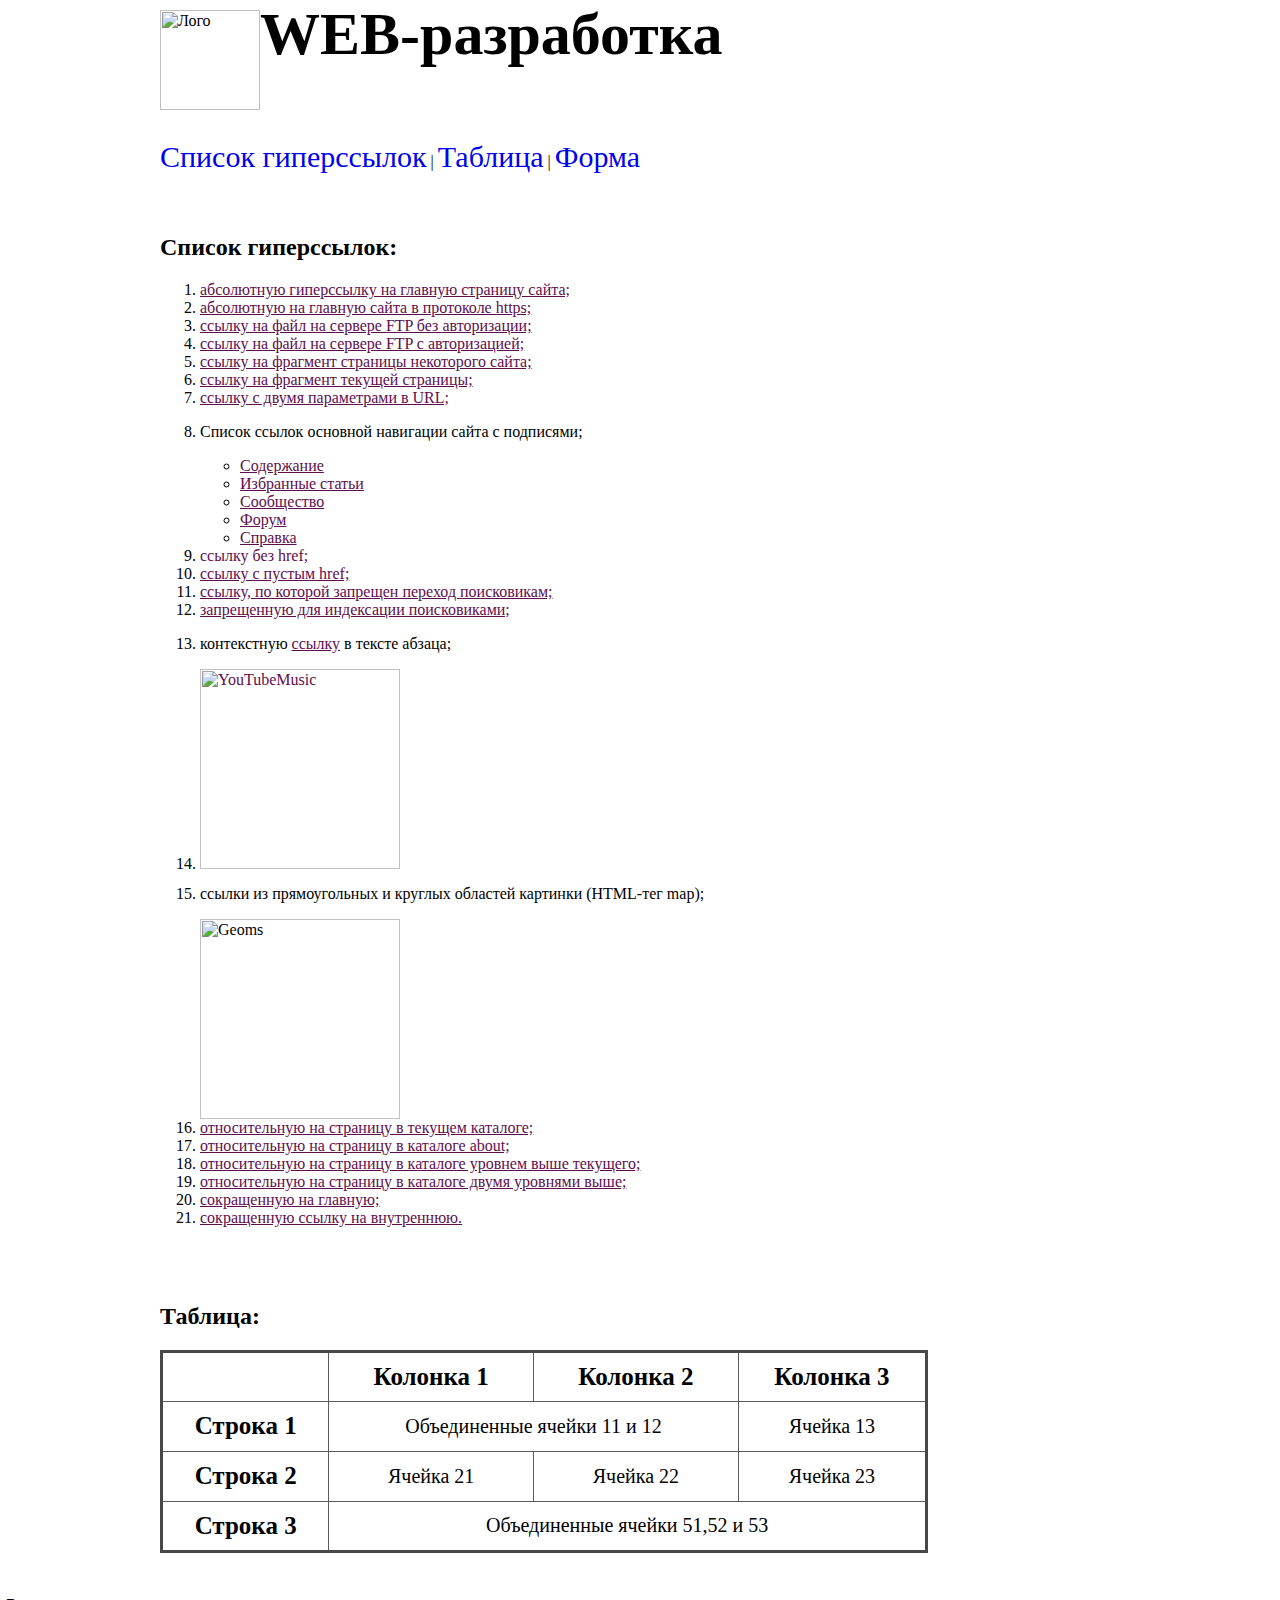
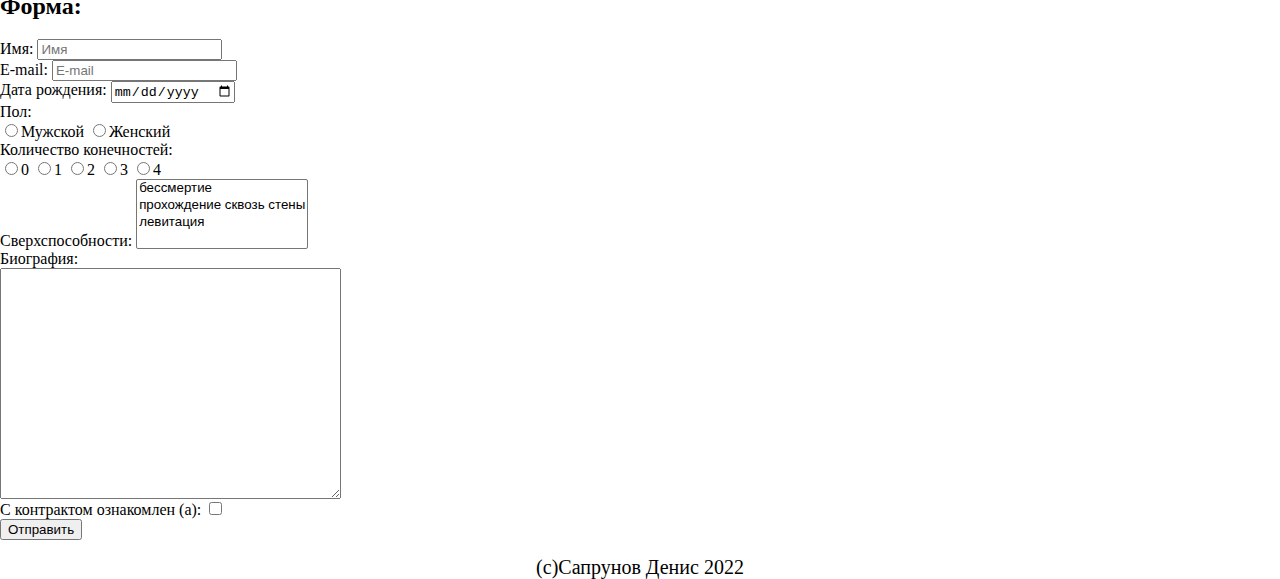
==== index1.html @ e2d49c0e "Update index1.html" ====
<html lang="ru">
    <head>
        <title>Задание 2</title>
        <link rel="stylesheet" href="style.css">
    </head>
<body>
  <div class="header1">
      <div class="content">
          <img id="logo" src="https://cdn-icons-png.flaticon.com/512/919/919827.png" alt="Лого">
              <header>WEB-разработка</header>
      </div>
  </div>
  <div id="navigation">
  <nav>
      <a href="#link1">Список гиперссылок</a> | <a href="#link2">Таблица</a> | <a href="#link3">Форма</a>
  </nav>
  </div>
  <div class="listOfLinks">
  <h2 id="link1">Список гиперссылок:</h2>
<ol>
			<li><a href="www.kubsu.ru">абсолютную гиперссылку на главную страницу сайта;</a></li>
			<li><a href="https://www.kubsu.ru/">абсолютную на главную сайта в протоколе https;</a></li>	
			<li><a href="ftp://www.kubsu.ru/icon.png">ссылку на файл на сервере FTP без авторизации;</a></li>
			<li><a href="ftp:/Denis1212:lflfl@www.kubsu.ru/icon.png">ссылку на файл на сервере FTP с авторизацией;</a></li>
			<li><a href="https://www.kubsu.ru/ru/university#block-block-7">ссылку на фрагмент страницы некоторого сайта;</a></li>
			<li><a href="#form">ссылку на фрагмент текущей страницы;</a></li>
			<li><a href="https://primer.com/list?page=3&reg=123">ссылку с двумя параметрами в URL;</a></li>
			<li>
				<p>Список ссылок основной навигации сайта с подписями;</p>
				<ul>
					<li><a href="https://ru.wikipedia.org/wiki/Википедия:Содержание">Содержание</a></li>
					<li><a href="https://ru.wikipedia.org/wiki/Википедия:Избранные_статьи">Избранные статьи</a></li>
					<li><a href="https://ru.wikipedia.org/wiki/Википедия:Сообществоt">Сообщество</a></li>
					<li><a href="https://ru.wikipedia.org/wiki/Википедия:Форум">Форум</a></li>
					<li><a href="https://ru.wikipedia.org/wiki/Википедия:Справка">Справка</a></li>
				</ul>
			</li>
			<li><a>ссылку без href;</a></li>
			<li><a href="">ссылку с пустым href;</a></li>
			<li><a href="https://www.youtube.com/watch?v=djV11Xbc914" rel="nofollow">ссылку, по которой запрещен переход поисковикам;</a></li>
			<li><a href="https://www.youtube.com/watch?v=djV11Xbc914"><!--noindex-->запрещенную для индексации поисковиками;<!--/noindex--></a></li>
			<li><p>контекстную <a href="https://dzen.ru/news?issue_tld=ru">ссылку</a> в тексте абзаца;</p></li>
			<li>
				<p></p>
				<a href="https://www.youtube.com/watch?v=djV11Xbc914"><img src="https://droidbug.com/wp-content/uploads/youtube_music_service_concept_logojpg.jpg" alt="YouTubeMusic" width="200"></a>
			</li>
			<li>
				<p>ссылки из прямоугольных и круглых областей картинки (HTML-тег map);</p>
				<img src="https://megabook.ru/stream/mediapreview?Key=Фигура%20(геометрические%20фигуры)&Width=654&Height=654" width="200" alt="Geoms" usemap="#urls">
				<map name="urls">
					<area shape="rect" coords="30,30,90,90" href="https://dzen.ru/news/region/krasnodar?issue_tld=ru">
					<area shape="circle" coords="152,94,48" href="https://donate.wikimedia.org/w/index.php?title=Special:LandingPage&country=RU&uselang=ru&utm_medium=sidebar&utm_source=donate&utm_campaign=C13_ru.wikipedia.org&retried=1">
					<area shape="poly" coords="48,170,88,108,130,170" href="https://ru.wikipedia.org/wiki/Заглавная_страница">
				</map>
			</li>
			<li><a href="page">относительную на страницу в текущем каталоге;</a></li>
			<li><a href="about/page">относительную на страницу в каталоге about;</a></li>
			<li><a href="../page">относительную на страницу в каталоге уровнем выше текущего;</a></li>
			<li><a href="../../page">относительную на страницу в каталоге двумя уровнями выше;</a></li>
			<li><a href="/">сокращенную на главную;</a></li>
			<li><a href="/page">сокращенную ссылку на внутреннюю.</a></li>
		</ol>
    </div>
<div id="table1">
  <h2 id="link2">Таблица:</h2>
  <table>
  <tr>
    <td></td>
    <th>Колонка 1</th>
    <th>Колонка 2</th>
    <th>Колонка 3</th>
  </tr>
  <tr>
    <th>Строка 1</th>
    <td colspan="2">Объединенные ячейки 11 и 12</td>
    <td>Ячейка 13</td>
  </tr>
  <tr>
    <th>Строка 2</th>
    <td>Ячейка 21</td>
    <td>Ячейка 22</td>
    <td>Ячейка 23</td>
  </tr>
  <tr>
    <th>Строка 3</th>
  <td colspan="3">Объединенные ячейки 51,52 и 53</td>
  </tr>
</table>
</div>
 <h2 id="link3">Форма:</h2>
	<div id="form">
		<div style="width: 350px;">
			<form>
				<div class="field name">
					<label for="name">Имя:</label>
					<input type="text" name="name" id="name" placeholder="Имя">
				</div>
				<div class="field email">
					<label for="email">E-mail:</label>
					<input type="email" name="email" id="email" placeholder="E-mail">
				</div>
				<div class="field bday">
					<label for="bday">Дата рождения:</label>
					<input type="date" name="bday" id="bday">
				</div>
				
				<div class="field gender">
					<label for="gender">Пол:</label>
					<div id="gender">
						<label><input type="radio" value="male" name="gender">Мужской</label>
						<label><input type="radio" value="female" name="gender">Женский</label>
					</div>
				</div>
				<div class="field count">
					<label for="count">Количество конечностей:</label>
					<div id="count">
						<label><input type="radio" value="0" name="count">0</label>
						<label><input type="radio" value="1" name="count">1</label>
						<label><input type="radio" value="2" name="count">2</label>
						<label><input type="radio" value="3" name="count">3</label>
						<label><input type="radio" value="4" name="count">4</label>
					</div>
				</div>
				<div class="field superpower">
					<label for="superpower">Сверхспособности:</label>
					<select name="superpower" id="superpower" multiple="multiple">
						<option value="бессмертие">бессмертие</option>
						<option value="прохождение сквозь стены">прохождение сквозь стены</option>
						<option value="левитация">левитация</option>
					</select>
				</div>
				<div class="field biography">
					<label for="">Биография:</label>
					<textarea name="biography" id="biography" cols="40" rows="15"></textarea>
				</div>
				<div class="field agreement">
					<label for="">С контрактом ознакомлен (а):</label>
					<input type="checkbox" name="agreement">
				</div>
				<input id="submit" type="submit" value="Отправить">
			</form>
		</div>
	</div>
   <div class="footer1">
    <footer>(с)Сапрунов Денис 2022</footer>
  </div>
</body>
</html>
---- style.css ----
body {
    margin:0;
}
div.header1 {
    color: none;
    border: 3px 
    width: 100%;
    height: 120px;
}
div.content { 
     color: none;
    width: 960px;
    margin: auto;
}
#logo {
    margin-top: 10px;
    margin-bottom: 10px;
    width: 100px;
    height: 100px;
    float: left;
}
header {
    color: none;
    color: black;
    font-weight: bold;
    font-style: normal;
    font-size: 60px;
}
#navigation a {
    text-decoration: none;
    font-size: 30px;
}
#navigation {
    max-width: 960px;
    margin: 0 auto;
    padding: 20px;
}
div.listOfLinks {
    max-width: 960px;
    margin: 0 auto;
    padding: 20px;
}
div.listOfLinks a {
    color: rgb(95, 14, 77);
}
div.forma {
    max-width: 960px;
    margin: auto;
    padding: 20px;
    margin-bottom: 20px;
    margin-top: 20px;
}
#table1 {
    max-width: 960px;
    margin: 0 auto;
    padding: 20px;
}
table {
    border: 3px solid rgb(72,72,72);
    border-collapse: collapse;
    font-size: 20px;
    width: 80%;
}
th {
    font-size: 25px;
    color: black;
}
tr {
    height: 50px;
    text-align: center;
}
td,tr,th {
    border: 1px solid rgb(91, 91, 91);
}
div.footer1 {
    margin: 0 auto;
}

footer {
    color:black;
    text-align: center;
    font-weight: lighter;
    font-style: normal;
    font-size: 20px;
}
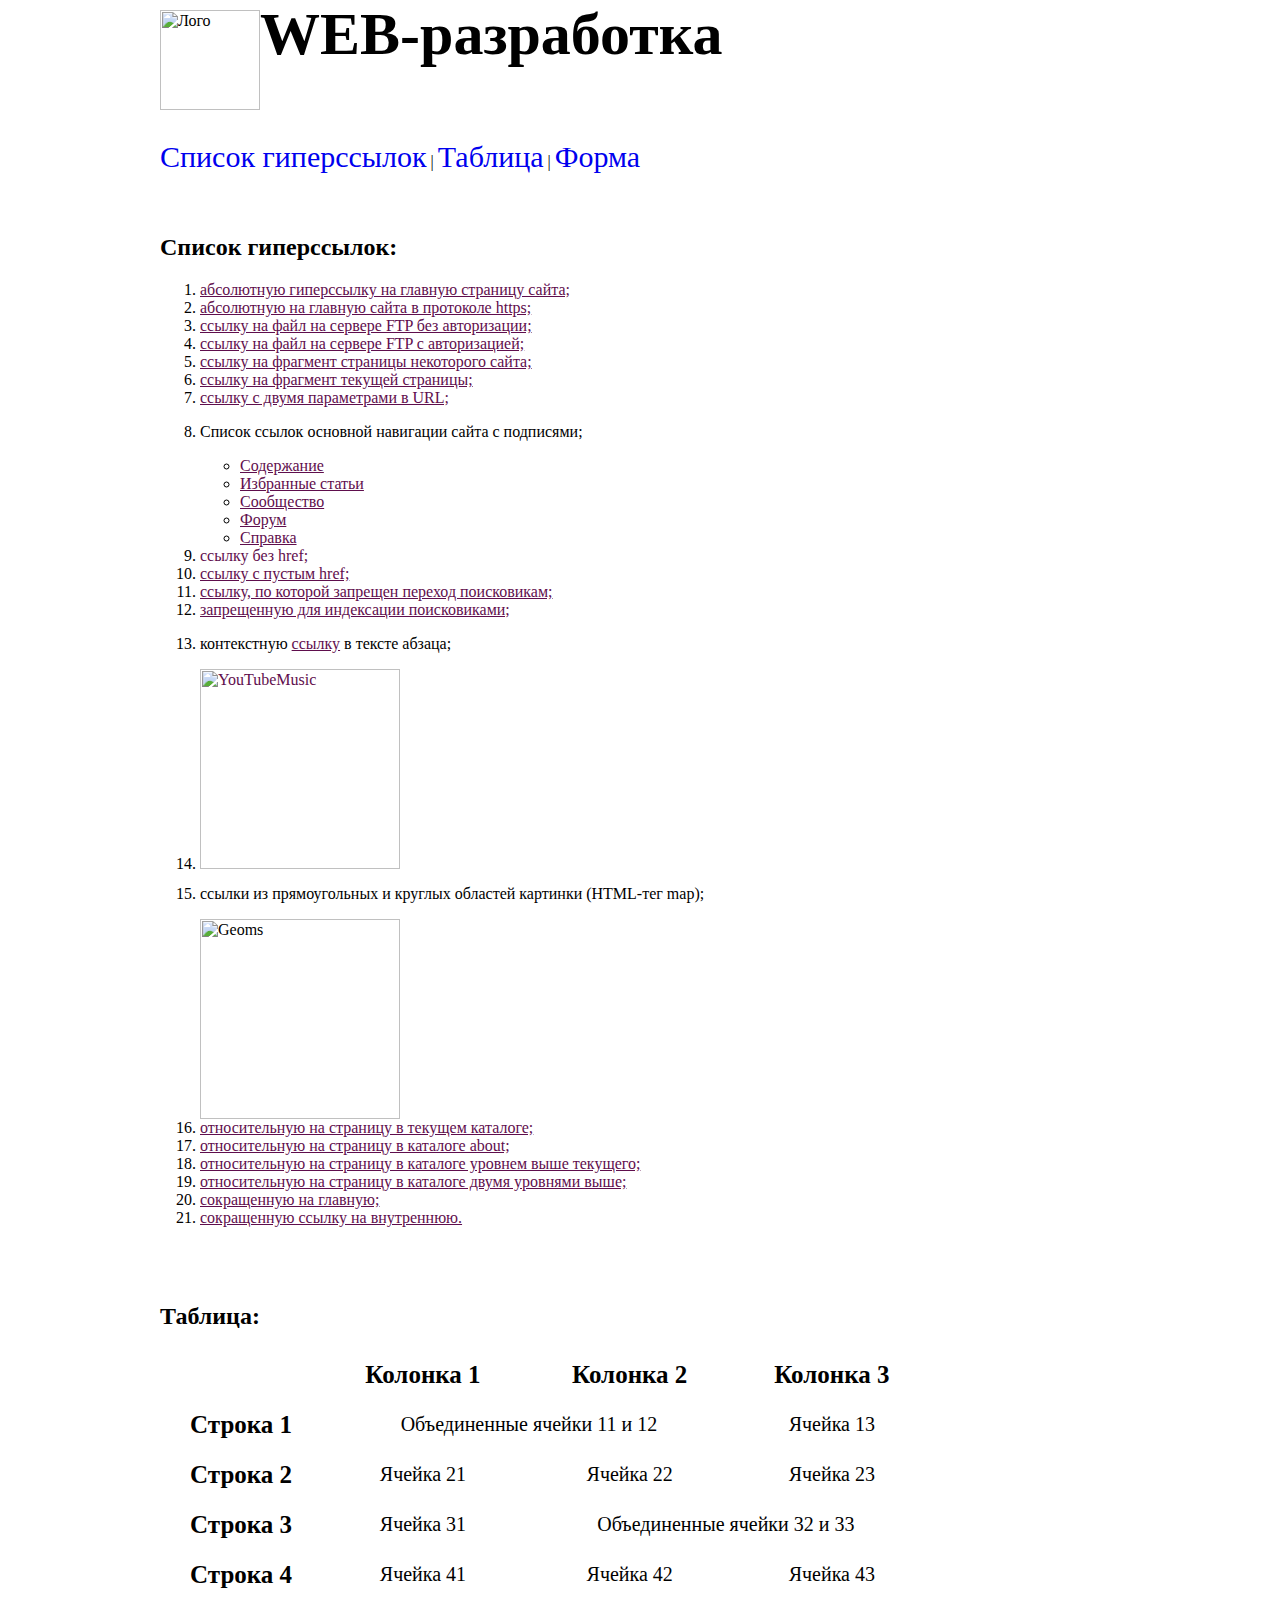
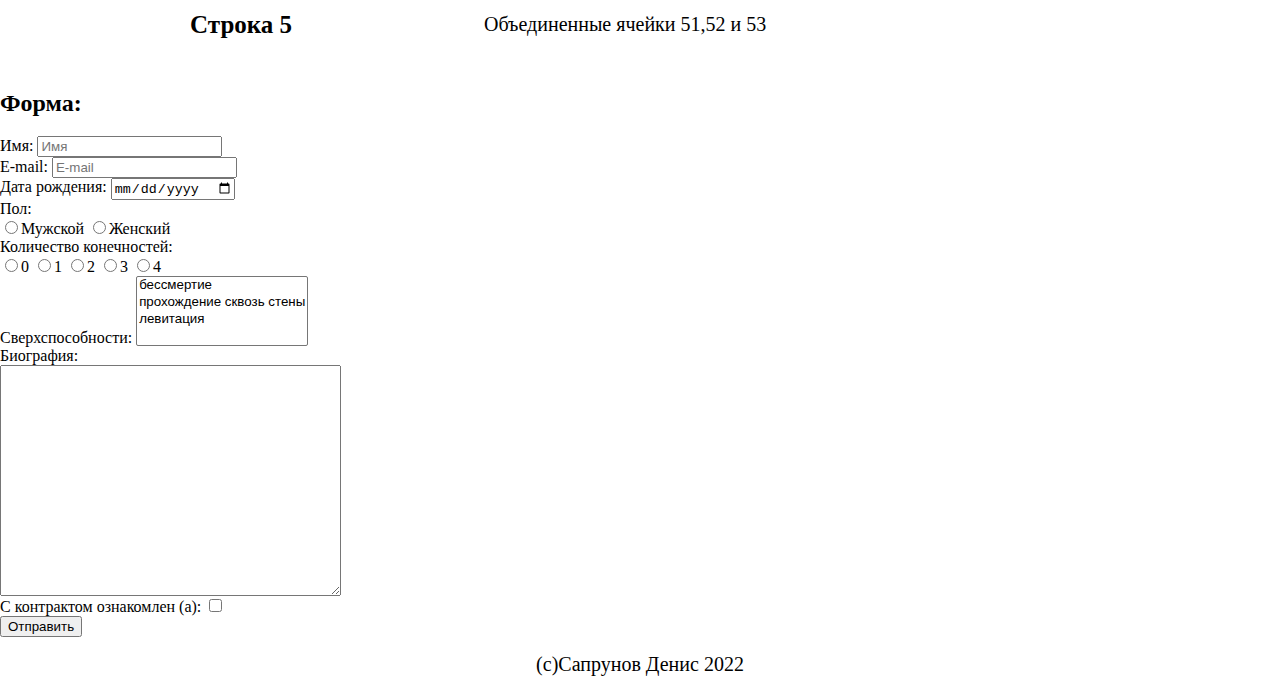
==== commit 27a7be1b: "Update index1.html" ====
--- a/index1.html
+++ b/index1.html
@@ -83,7 +83,18 @@
   </tr>
   <tr>
     <th>Строка 3</th>
-  <td colspan="3">Объединенные ячейки 51,52 и 53</td>
+    <td>Ячейка 31</td>
+    <td colspan="2">Объединенные ячейки 32 и 33</td>
+  </tr>
+  <tr>
+    <th>Строка 4</th>
+    <td>Ячейка 41</td>
+    <td>Ячейка 42</td>
+    <td>Ячейка 43</td>
+  </tr>
+  <tr>
+    <th>Строка 5</th>
+    <td colspan="3">Объединенные ячейки 51,52 и 53</td>
   </tr>
 </table>
 </div>
--- a/style.css
+++ b/style.css
@@ -8,7 +8,7 @@
     height: 120px;
 }
 div.content { 
-     color: none;
+    color: none;
     width: 960px;
     margin: auto;
 }
@@ -20,11 +20,13 @@
     float: left;
 }
 header {
-    color: none;
     color: black;
     font-weight: bold;
     font-style: normal;
     font-size: 60px;
+}
+h2 {
+    color: black;
 }
 #navigation a {
     text-decoration: none;
@@ -56,7 +58,6 @@
     padding: 20px;
 }
 table {
-    border: 3px solid rgb(72,72,72);
     border-collapse: collapse;
     font-size: 20px;
     width: 80%;
@@ -69,9 +70,6 @@
     height: 50px;
     text-align: center;
 }
-td,tr,th {
-    border: 1px solid rgb(91, 91, 91);
-}
 div.footer1 {
     margin: 0 auto;
 }
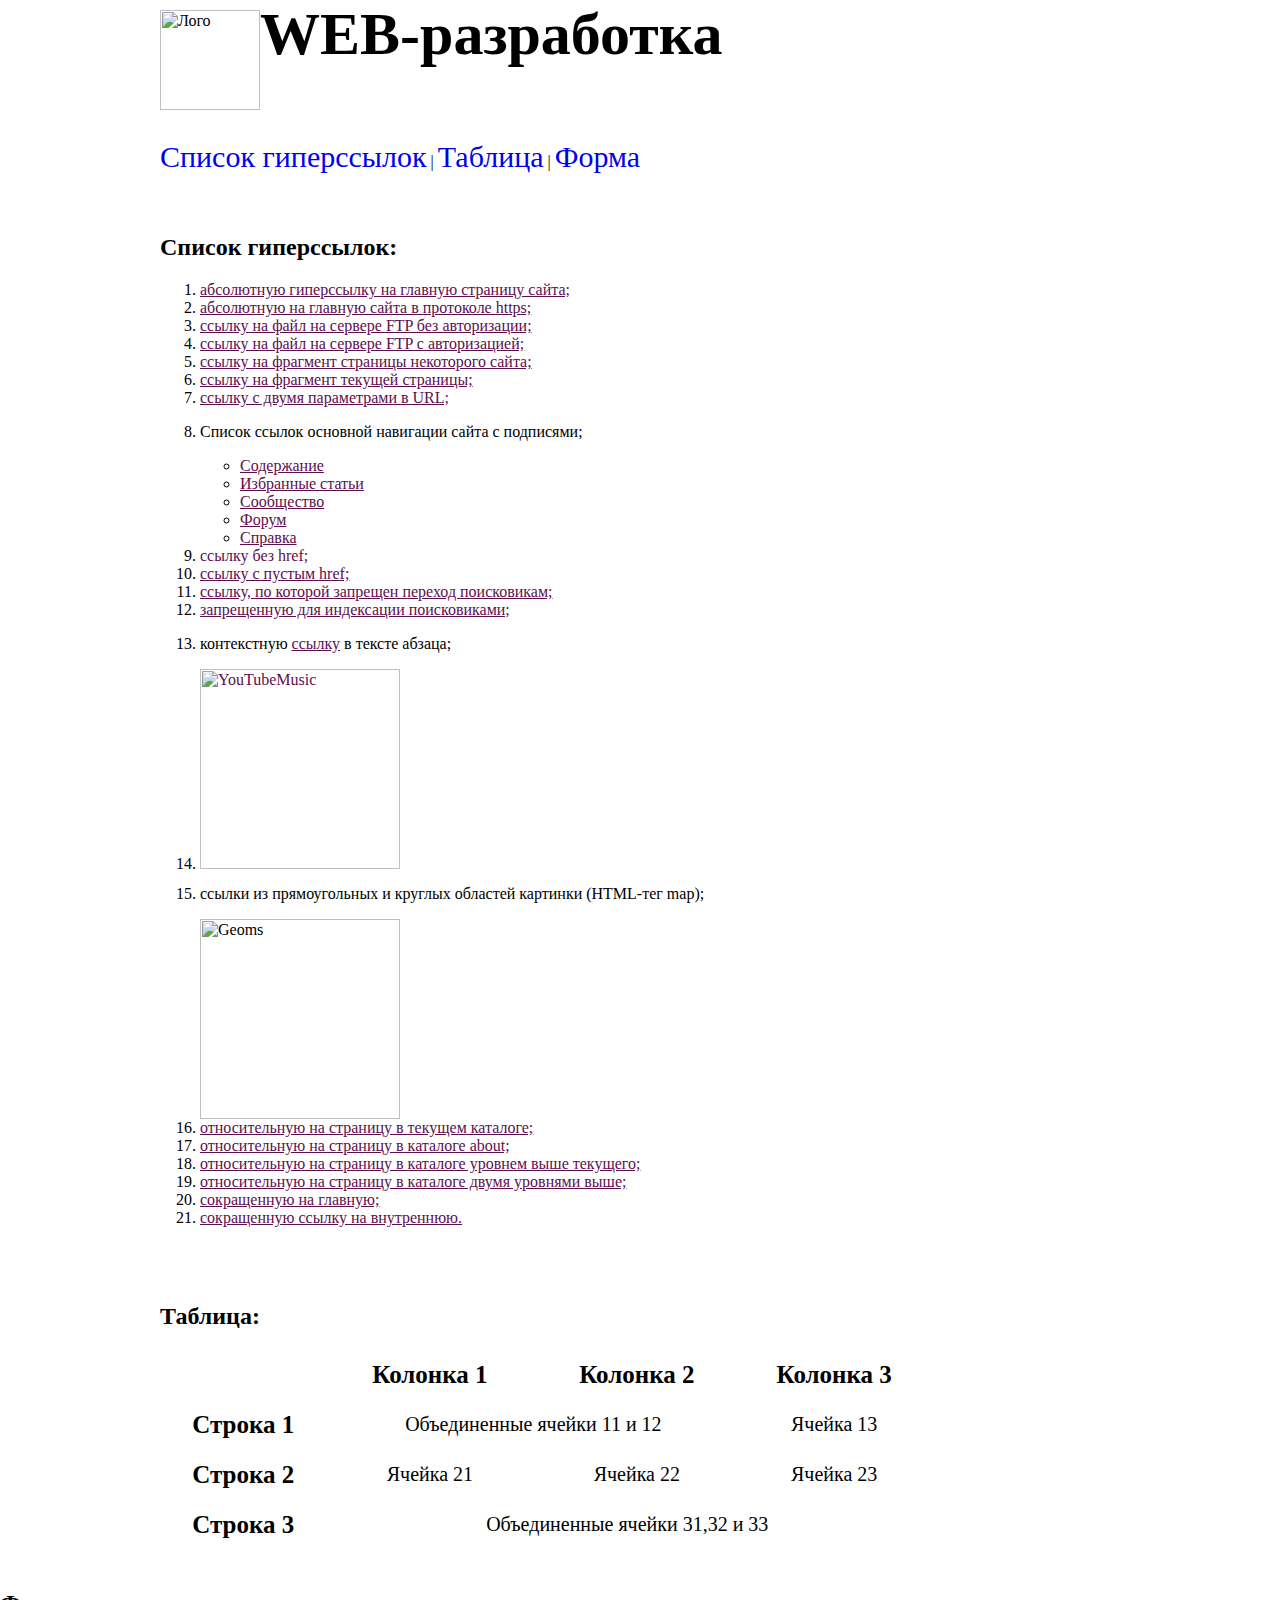
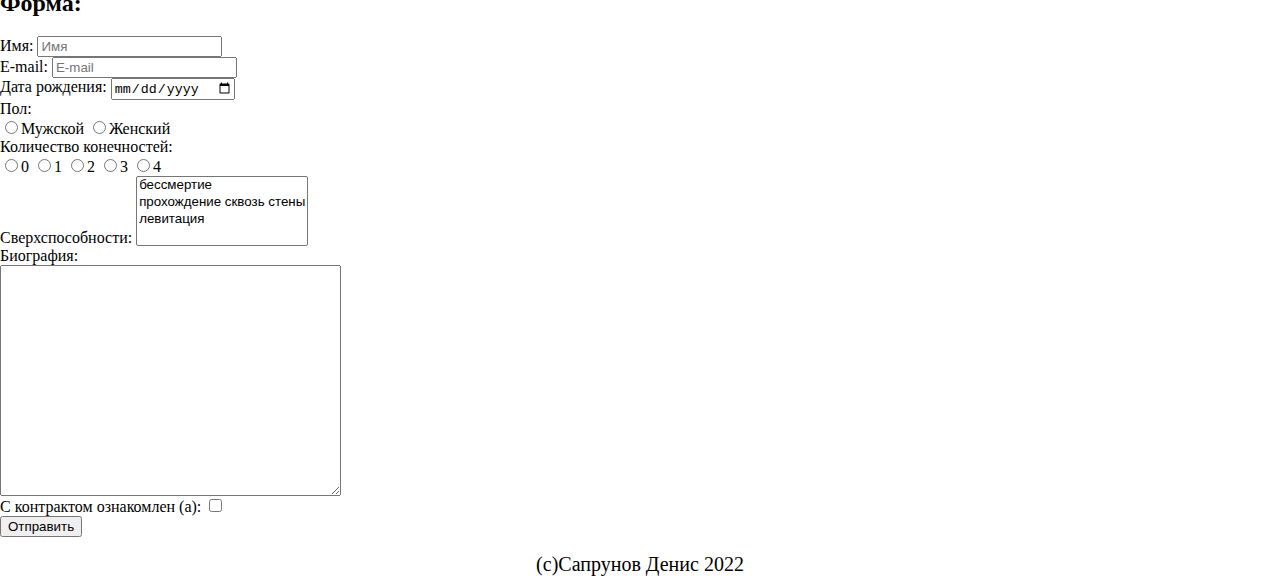
==== commit 64715767: "Update index1.html" ====
--- a/index1.html
+++ b/index1.html
@@ -83,18 +83,7 @@
   </tr>
   <tr>
     <th>Строка 3</th>
-    <td>Ячейка 31</td>
-    <td colspan="2">Объединенные ячейки 32 и 33</td>
-  </tr>
-  <tr>
-    <th>Строка 4</th>
-    <td>Ячейка 41</td>
-    <td>Ячейка 42</td>
-    <td>Ячейка 43</td>
-  </tr>
-  <tr>
-    <th>Строка 5</th>
-    <td colspan="3">Объединенные ячейки 51,52 и 53</td>
+    <td colspan="3">Объединенные ячейки 31,32 и 33</td>
   </tr>
 </table>
 </div>
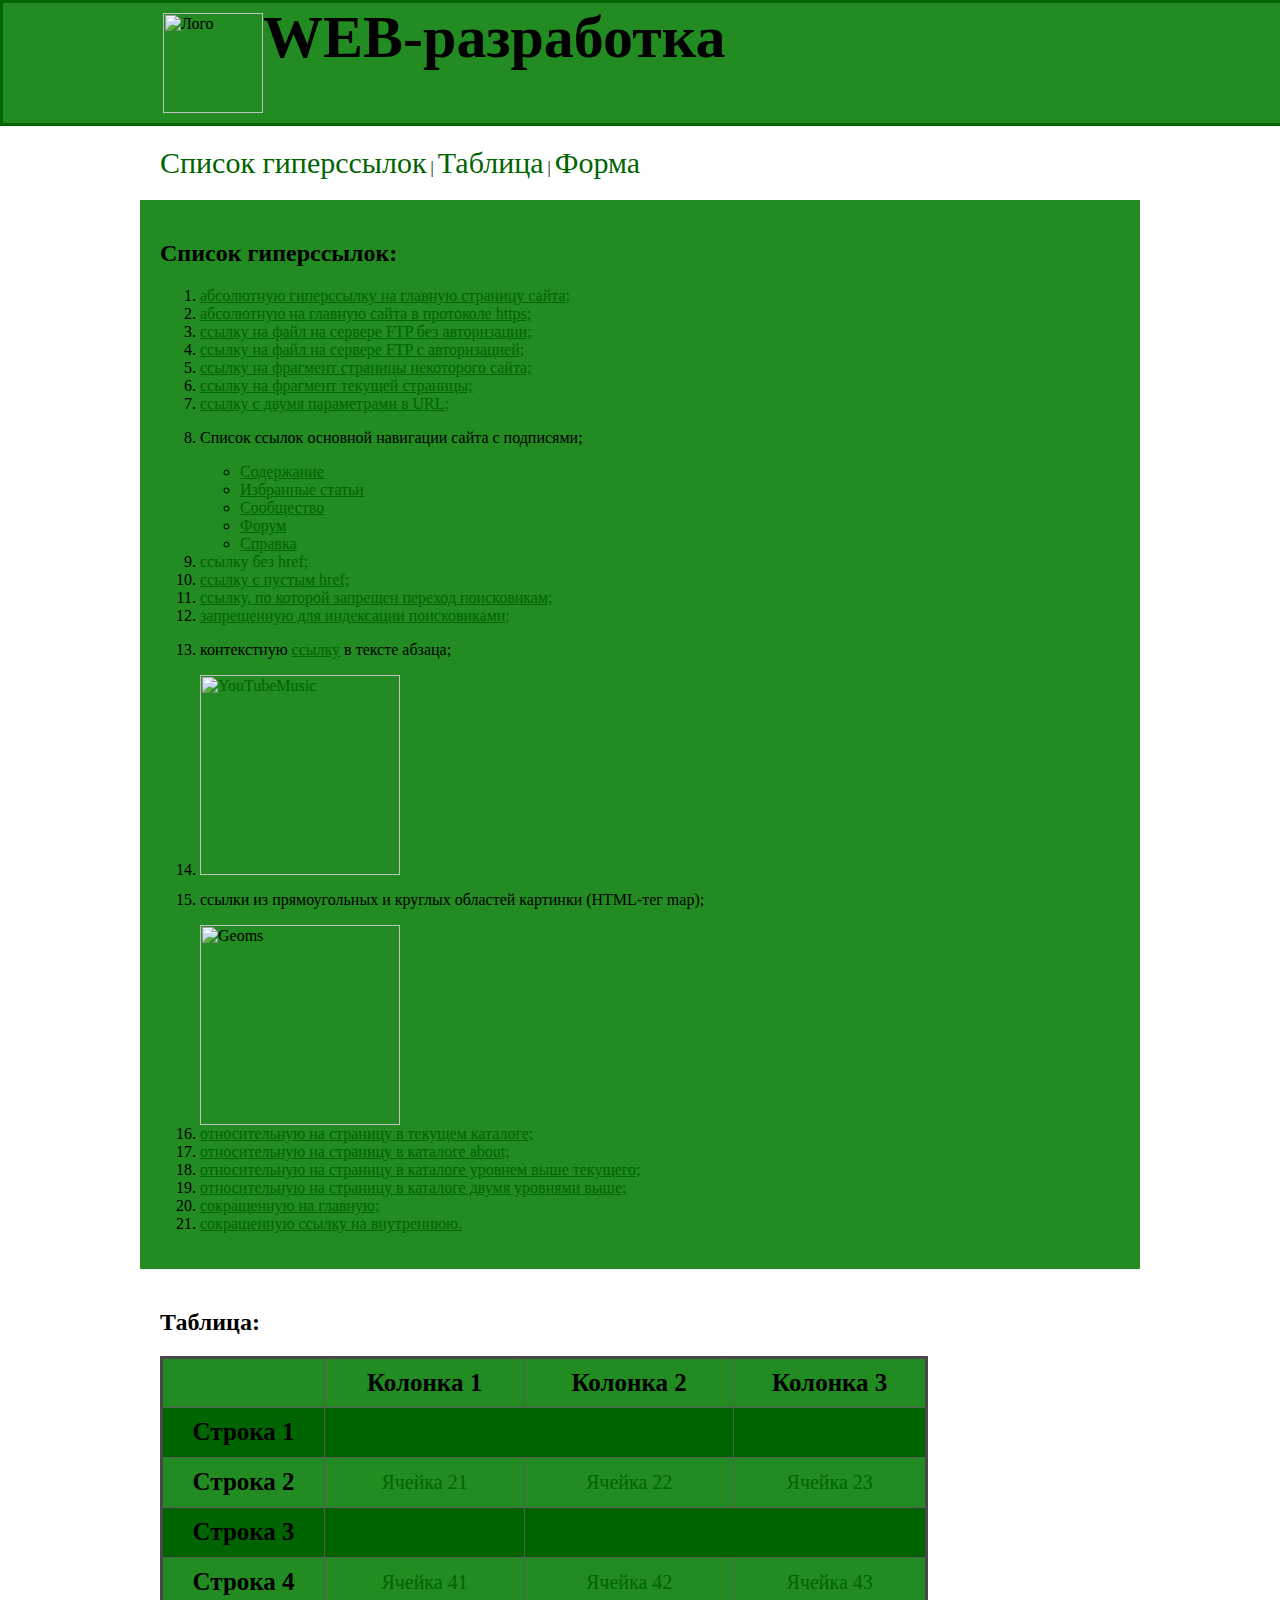
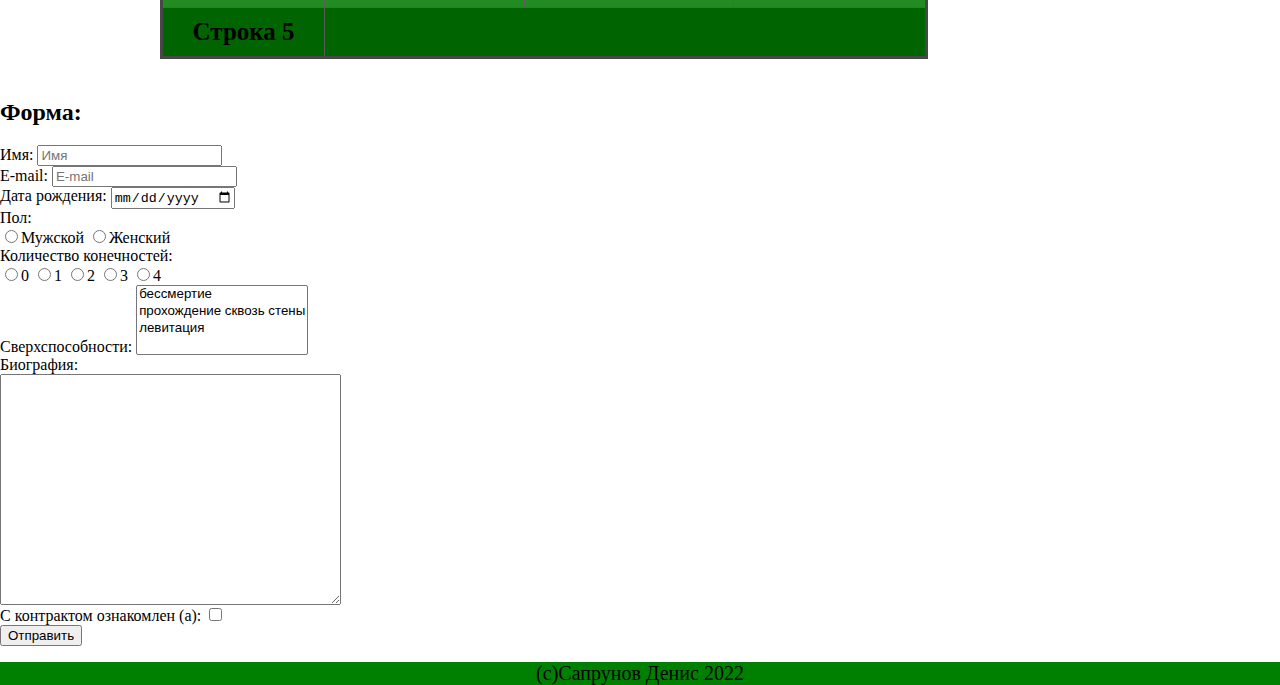
==== commit 560cdb82: "Update index1.html" ====
--- a/index1.html
+++ b/index1.html
@@ -83,7 +83,18 @@
   </tr>
   <tr>
     <th>Строка 3</th>
-    <td colspan="3">Объединенные ячейки 31,32 и 33</td>
+    <td>Ячейка 31</td>
+    <td colspan="2">Объединенные ячейки 32 и 33</td>
+  </tr>
+  <tr>
+    <th>Строка 4</th>
+    <td>Ячейка 41</td>
+    <td>Ячейка 42</td>
+    <td>Ячейка 43</td>
+  </tr>
+  <tr>
+    <th>Строка 5</th>
+    <td colspan="3">Объединенные ячейки 51,52 и 53</td>
   </tr>
 </table>
 </div>
--- a/style.css
+++ b/style.css
@@ -2,13 +2,12 @@
     margin:0;
 }
 div.header1 {
-    color: none;
-    border: 3px 
+    border: 3px solid rgb(0, 100, 0);
+    background-color: rgb(34, 139, 34);
     width: 100%;
     height: 120px;
 }
 div.content { 
-    color: none;
     width: 960px;
     margin: auto;
 }
@@ -29,6 +28,7 @@
     color: black;
 }
 #navigation a {
+    color: rgb(0, 100, 0);
     text-decoration: none;
     font-size: 30px;
 }
@@ -40,14 +40,16 @@
 div.listOfLinks {
     max-width: 960px;
     margin: 0 auto;
+    background-color: rgb(34, 139, 34);
     padding: 20px;
 }
 div.listOfLinks a {
-    color: rgb(95, 14, 77);
+    color: rgb(0, 100, 0);
 }
 div.forma {
     max-width: 960px;
     margin: auto;
+    background-color: rgb(34, 139, 34);
     padding: 20px;
     margin-bottom: 20px;
     margin-top: 20px;
@@ -58,6 +60,7 @@
     padding: 20px;
 }
 table {
+    border: 3px solid rgb(72,72,72);
     border-collapse: collapse;
     font-size: 20px;
     width: 80%;
@@ -66,14 +69,26 @@
     font-size: 25px;
     color: black;
 }
+td {
+    color: rgb(0, 100, 0);
+}
 tr {
     height: 50px;
     text-align: center;
 }
+td,tr,th {
+    border: 1px solid rgb(91, 91, 91);
+}
 div.footer1 {
     margin: 0 auto;
+    background-color: rgb(0, 128, 0);
 }
-
+tr:nth-child(odd) {
+    background-color: rgb(34, 139, 34);
+}
+tr:nth-child(even) {
+    background-color: rgb(0, 100, 0);
+}
 footer {
     color:black;
     text-align: center;
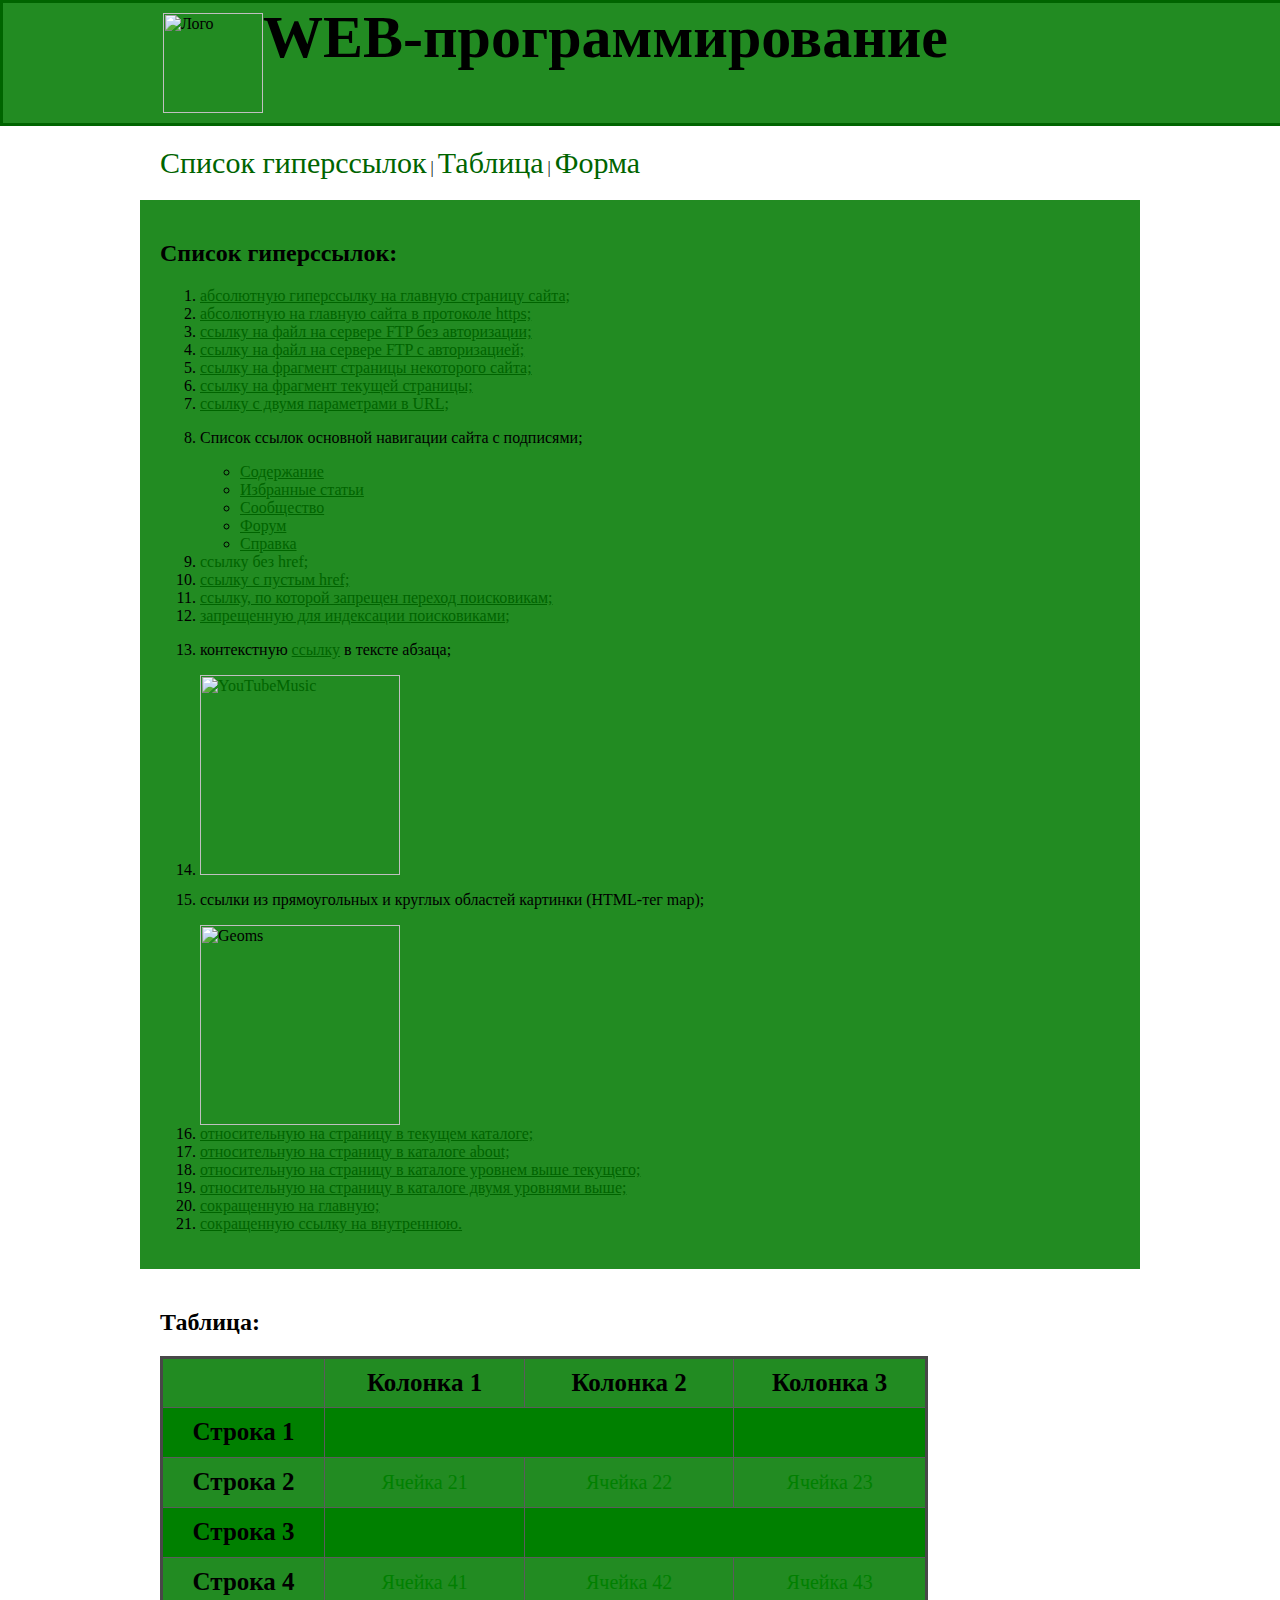
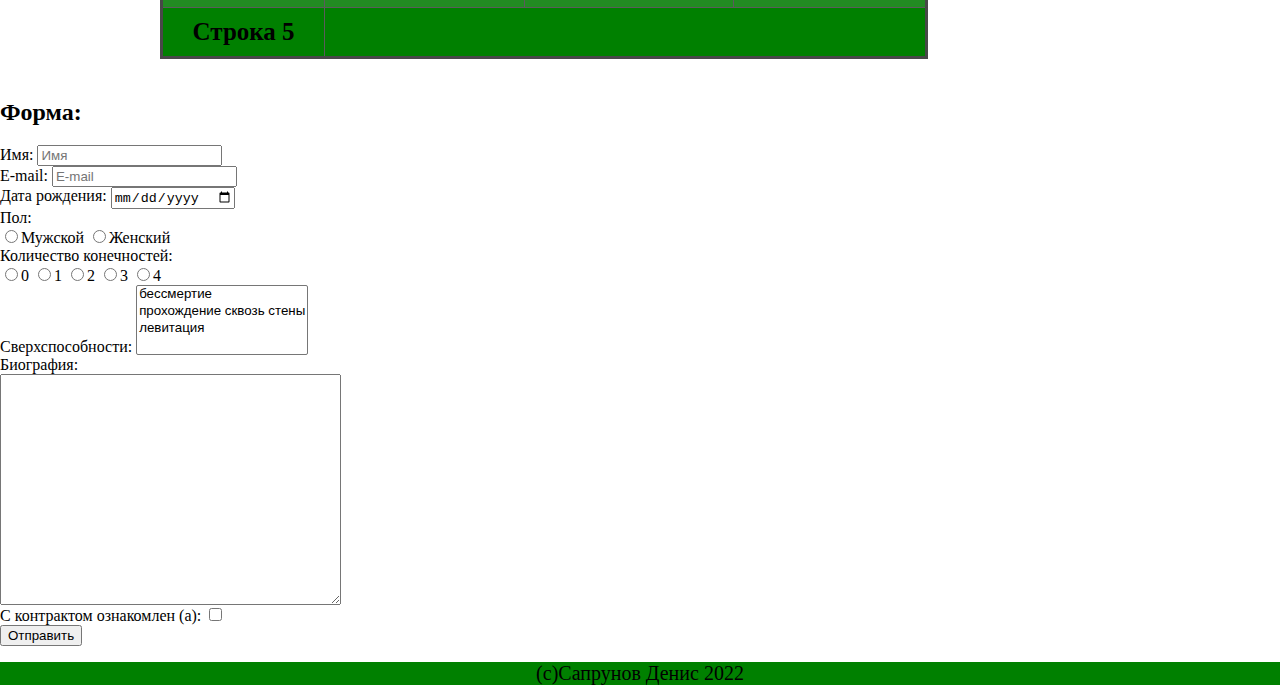
==== commit f5c0fcf8: "Update index1.html" ====
--- a/index1.html
+++ b/index1.html
@@ -6,8 +6,8 @@
 <body>
   <div class="header1">
       <div class="content">
-          <img id="logo" src="https://cdn-icons-png.flaticon.com/512/919/919827.png" alt="Лого">
-              <header>WEB-разработка</header>
+          <img id="logo" src="https://img2.freepng.ru/20180330/ixe/kisspng-the-c-programming-language-programmer-computer-i-coding-5abef11fcafb45.7785688215224630078314.jpg" alt="Лого">
+              <header>WEB-программирование</header> 
       </div>
   </div>
   <div id="navigation">
--- a/style.css
+++ b/style.css
@@ -70,7 +70,7 @@
     color: black;
 }
 td {
-    color: rgb(0, 100, 0);
+    color: rgb(0, 128, 0);
 }
 tr {
     height: 50px;
@@ -87,7 +87,7 @@
     background-color: rgb(34, 139, 34);
 }
 tr:nth-child(even) {
-    background-color: rgb(0, 100, 0);
+    background-color: rgb(0, 128, 0);
 }
 footer {
     color:black;
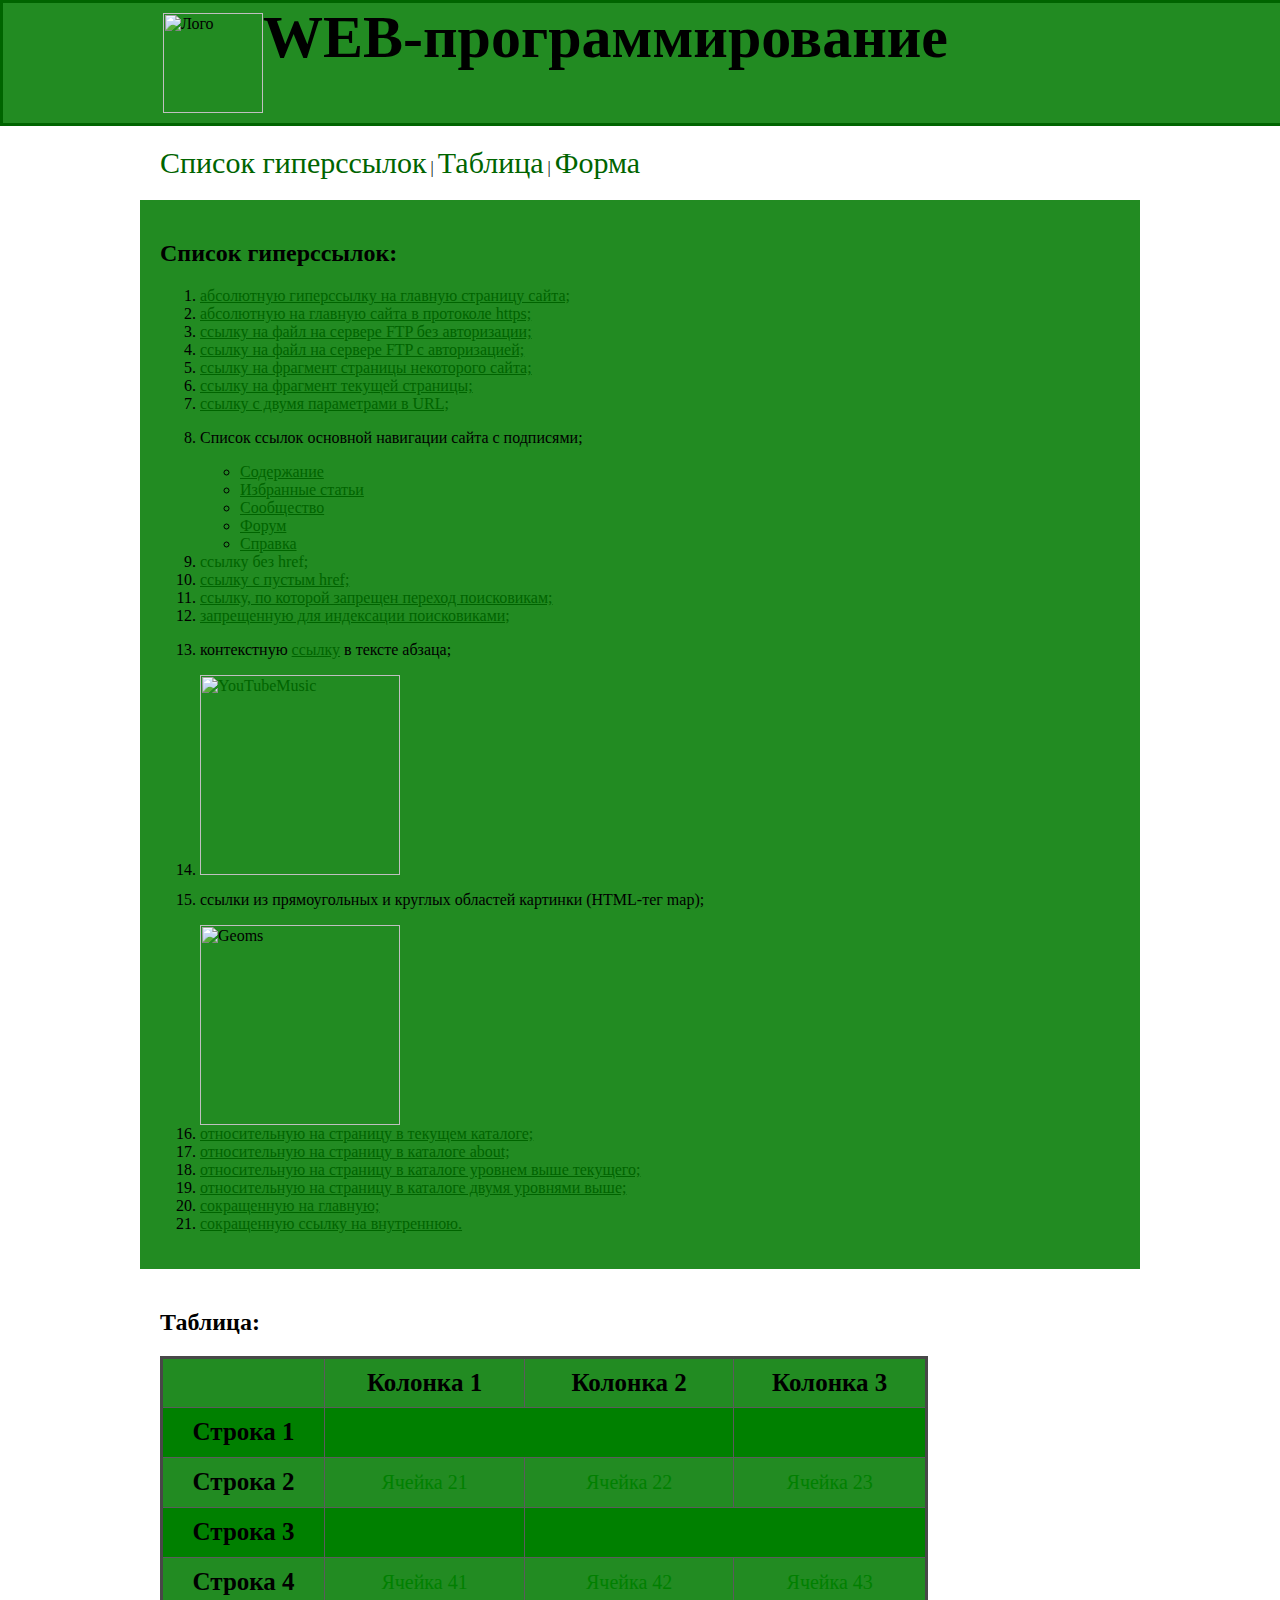
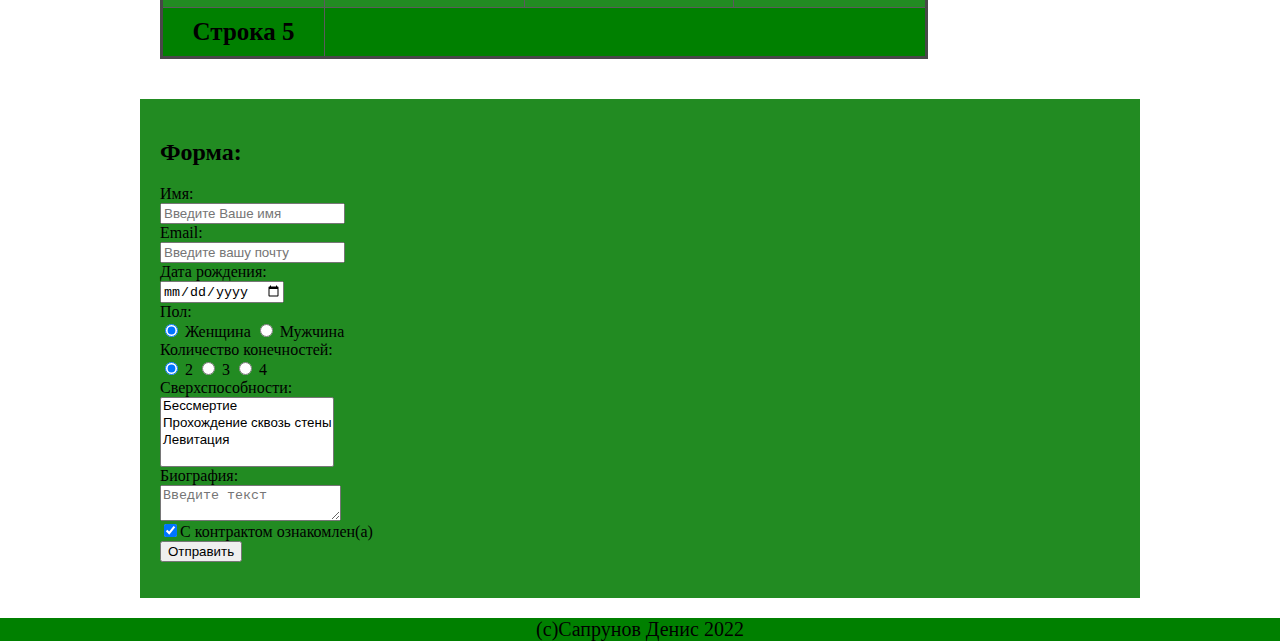
==== commit 82ce1902: "Update index1.html" ====
--- a/index1.html
+++ b/index1.html
@@ -98,59 +98,44 @@
   </tr>
 </table>
 </div>
- <h2 id="link3">Форма:</h2>
-	<div id="form">
-		<div style="width: 350px;">
-			<form>
-				<div class="field name">
-					<label for="name">Имя:</label>
-					<input type="text" name="name" id="name" placeholder="Имя">
-				</div>
-				<div class="field email">
-					<label for="email">E-mail:</label>
-					<input type="email" name="email" id="email" placeholder="E-mail">
-				</div>
-				<div class="field bday">
-					<label for="bday">Дата рождения:</label>
-					<input type="date" name="bday" id="bday">
-				</div>
-				
-				<div class="field gender">
-					<label for="gender">Пол:</label>
-					<div id="gender">
-						<label><input type="radio" value="male" name="gender">Мужской</label>
-						<label><input type="radio" value="female" name="gender">Женский</label>
-					</div>
-				</div>
-				<div class="field count">
-					<label for="count">Количество конечностей:</label>
-					<div id="count">
-						<label><input type="radio" value="0" name="count">0</label>
-						<label><input type="radio" value="1" name="count">1</label>
-						<label><input type="radio" value="2" name="count">2</label>
-						<label><input type="radio" value="3" name="count">3</label>
-						<label><input type="radio" value="4" name="count">4</label>
-					</div>
-				</div>
-				<div class="field superpower">
-					<label for="superpower">Сверхспособности:</label>
-					<select name="superpower" id="superpower" multiple="multiple">
-						<option value="бессмертие">бессмертие</option>
-						<option value="прохождение сквозь стены">прохождение сквозь стены</option>
-						<option value="левитация">левитация</option>
-					</select>
-				</div>
-				<div class="field biography">
-					<label for="">Биография:</label>
-					<textarea name="biography" id="biography" cols="40" rows="15"></textarea>
-				</div>
-				<div class="field agreement">
-					<label for="">С контрактом ознакомлен (а):</label>
-					<input type="checkbox" name="agreement">
-				</div>
-				<input id="submit" type="submit" value="Отправить">
-			</form>
-		</div>
+<div class="forma">
+  <h2 id="link3">Форма:</h2>
+  <form method="POST">
+    <label>
+        Имя:<br>
+        <input name="field-1" placeholder="Введите Ваше имя">
+    </label><br>
+    <label>
+        Email:<br>
+        <input name="field-email" type="email" placeholder="Введите вашу почту">
+    </label><br>
+    <label>
+        Дата рождения:<br>
+        <input name="field-date" type="date">
+    </label><br>
+    Пол:<br>
+      <label><input type="radio" checked="checked" name="radio-1"> Женщина </label>
+      <label><input type="radio" name="radio-1"> Мужчина </label><br />
+    Количество конечностей:<br />
+      <label><input type="radio" checked="checked" name="radio-2"> 2 </label>
+      <label><input type="radio" name="radio-2"> 3 </label>
+      <label><input type="radio" name="radio-2"> 4 </label><br>
+    <label>
+        Сверхспособности:<br>
+        <select name="field-2" multiple="multiple">
+          <option value="Значение1">Бессмертие</option>
+          <option value="Значение2">Прохождение сквозь стены</option>
+          <option value="Значение3">Левитация</option>
+        </select>
+    </label><br>
+    <label>
+        Биография:<br />
+        <textarea name="field-3" placeholder="Введите текст"></textarea>
+    </label><br>
+    <label><input type="checkbox" checked="checked" name="check">С контрактом ознакомлен(а)</label><br>
+    <input type="submit" value="Отправить">
+  </form>
+  </div>
 	</div>
    <div class="footer1">
     <footer>(с)Сапрунов Денис 2022</footer>
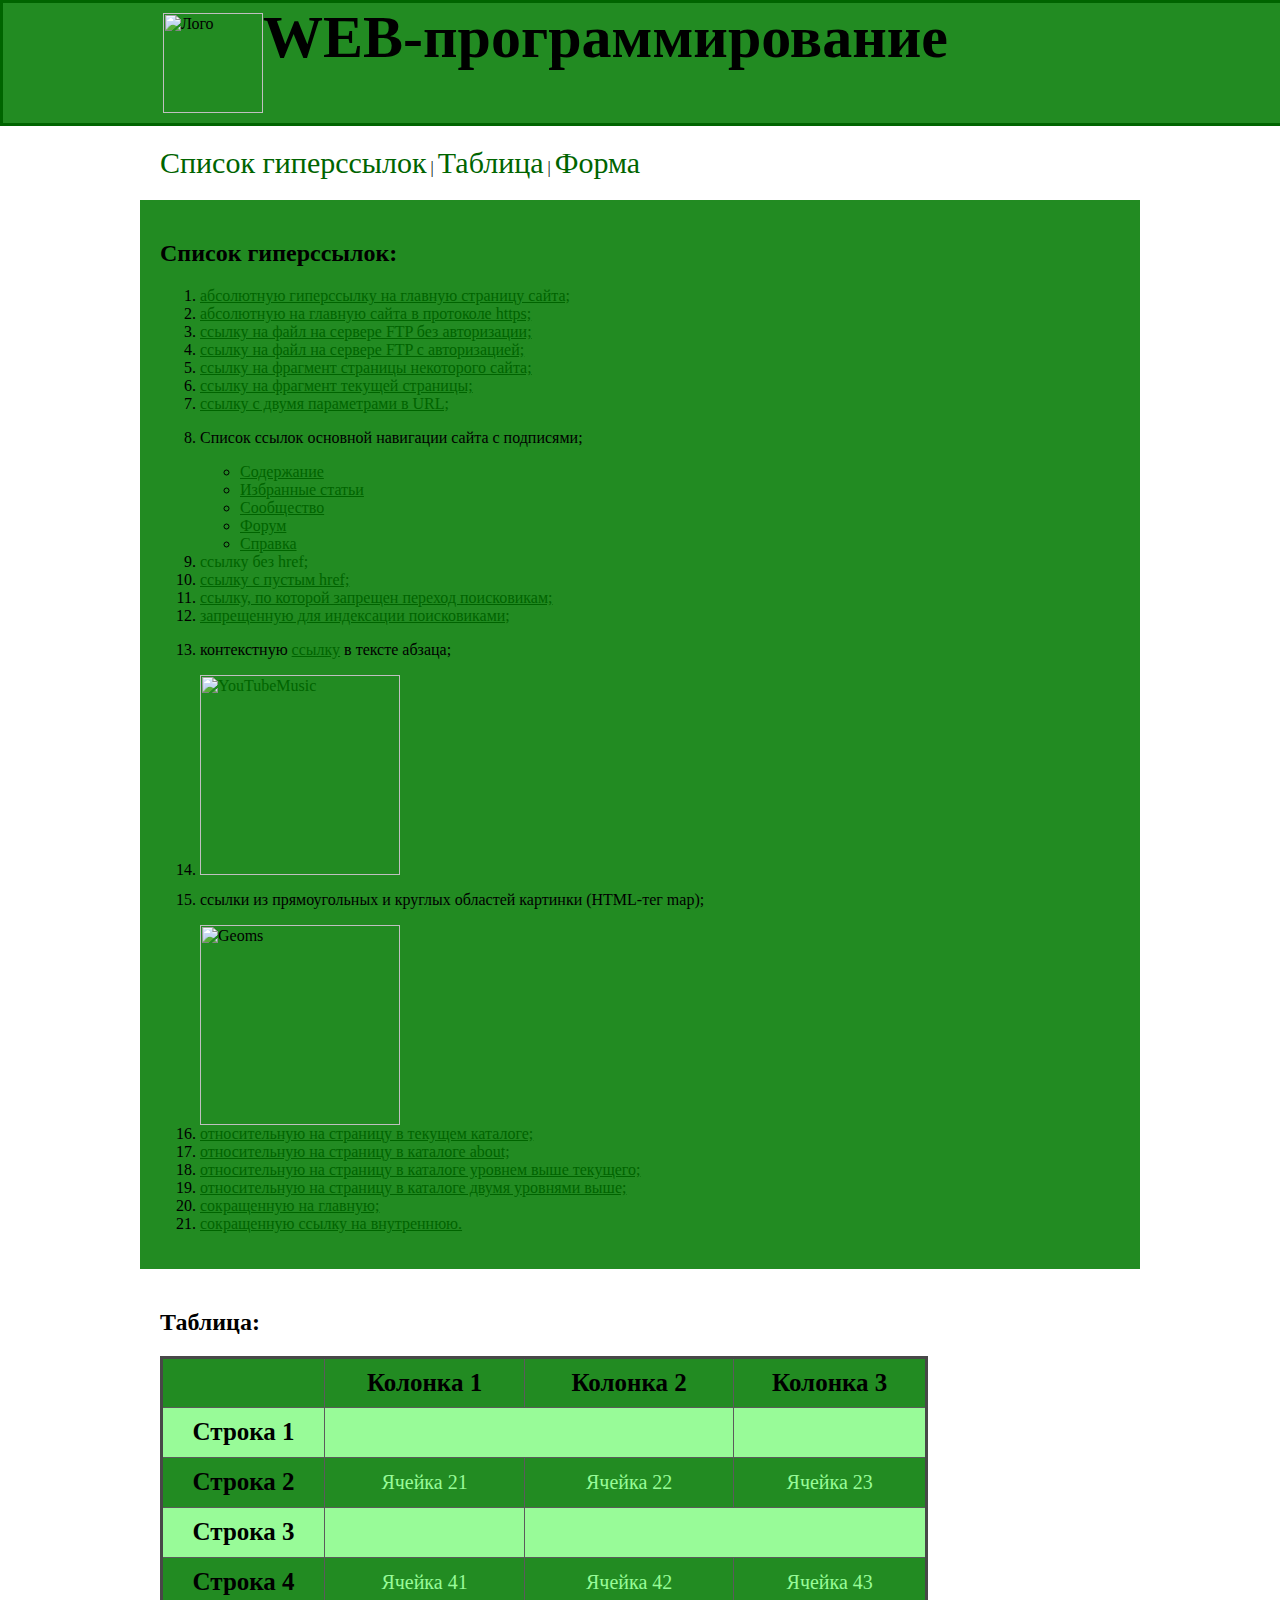
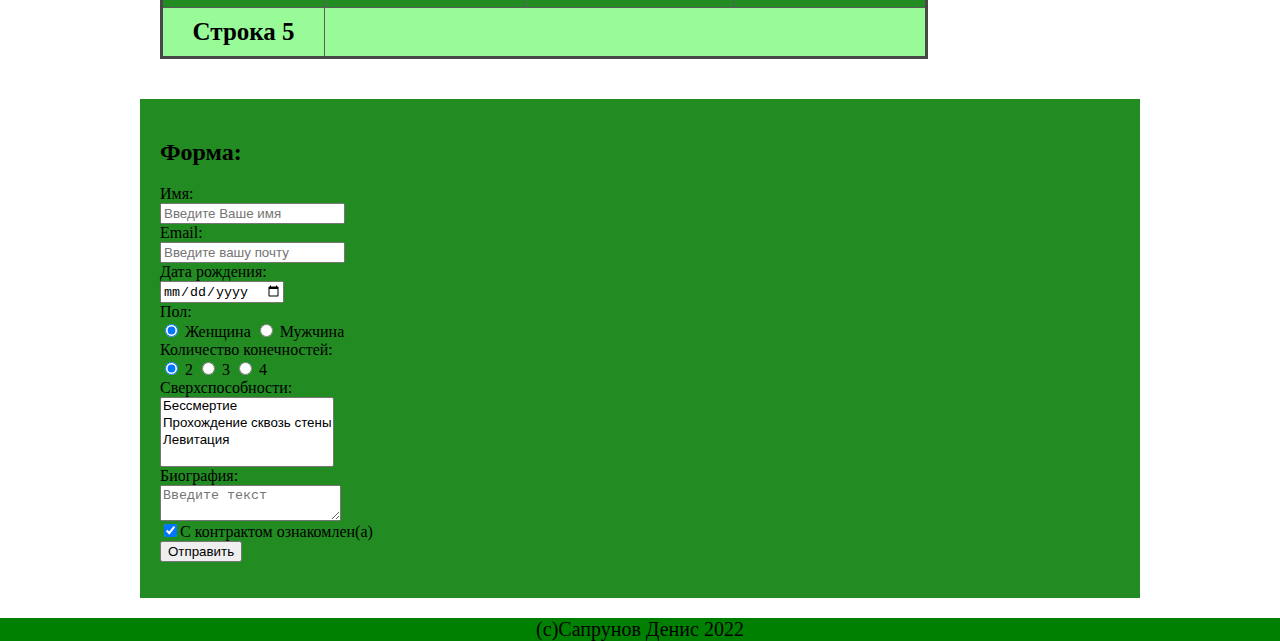
==== commit 790cea94: "Update index1.html" ====
--- a/index1.html
+++ b/index1.html
@@ -136,7 +136,6 @@
     <input type="submit" value="Отправить">
   </form>
   </div>
-	</div>
    <div class="footer1">
     <footer>(с)Сапрунов Денис 2022</footer>
   </div>
--- a/style.css
+++ b/style.css
@@ -70,7 +70,7 @@
     color: black;
 }
 td {
-    color: rgb(0, 128, 0);
+    color: rgb(152, 251, 152);
 }
 tr {
     height: 50px;
@@ -87,7 +87,7 @@
     background-color: rgb(34, 139, 34);
 }
 tr:nth-child(even) {
-    background-color: rgb(0, 128, 0);
+    background-color: rgb(152, 251, 152);
 }
 footer {
     color:black;
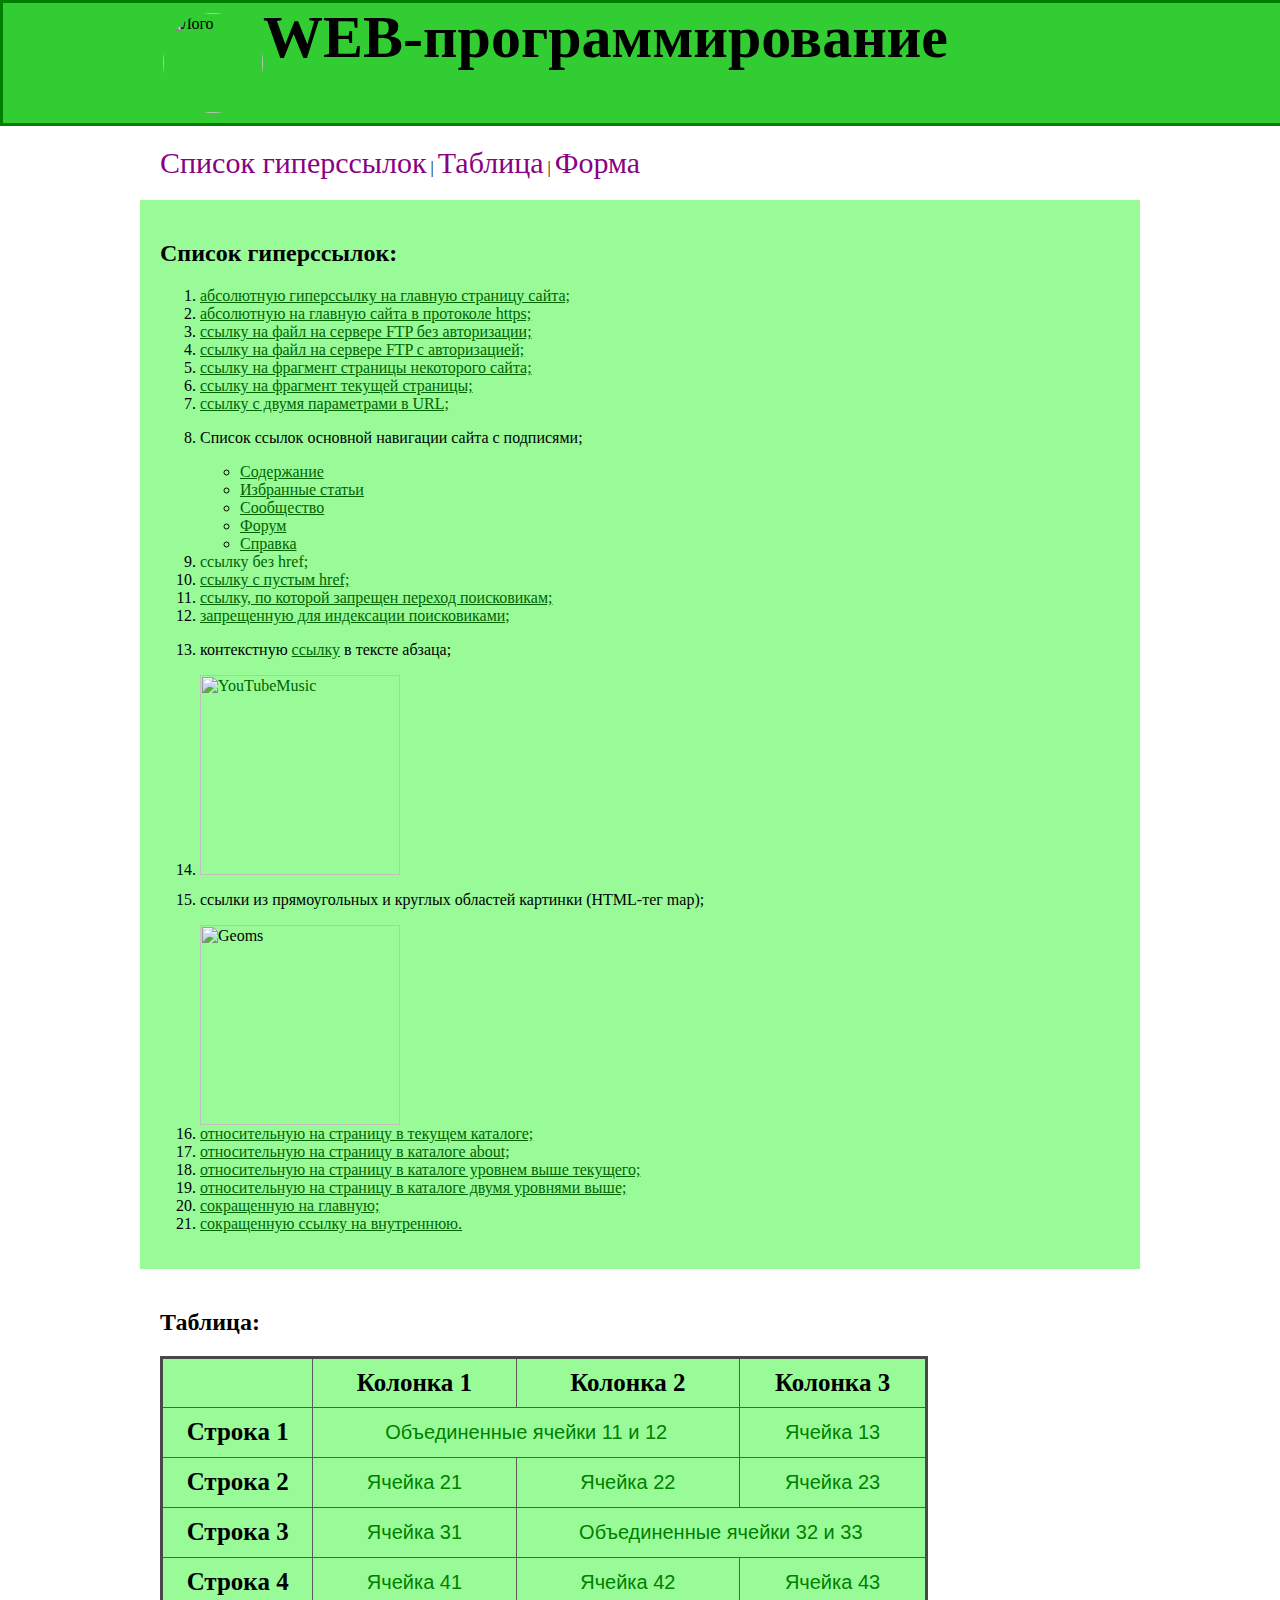
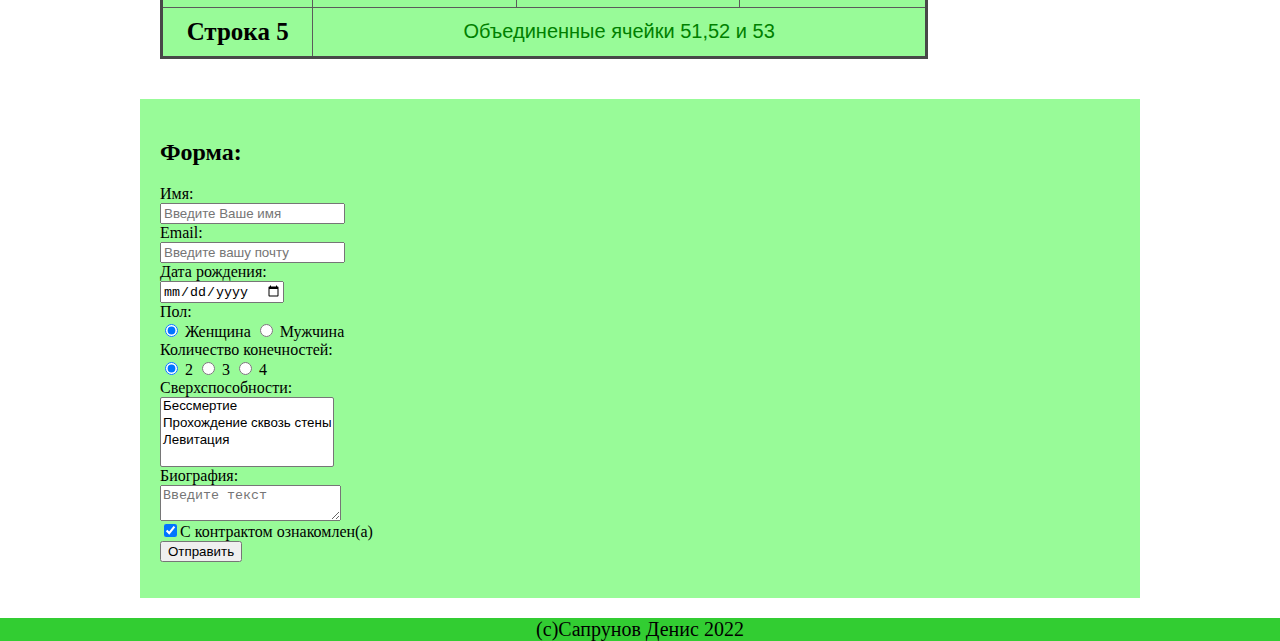
==== commit 42aa8361: "Update index1.html" ====
--- a/index1.html
+++ b/index1.html
@@ -15,7 +15,7 @@
       <a href="#link1">Список гиперссылок</a> | <a href="#link2">Таблица</a> | <a href="#link3">Форма</a>
   </nav>
   </div>
-  <div class="listOfLinks">
+  <div class="list">
   <h2 id="link1">Список гиперссылок:</h2>
 <ol>
 			<li><a href="www.kubsu.ru">абсолютную гиперссылку на главную страницу сайта;</a></li>
--- a/style.css
+++ b/style.css
@@ -1,97 +1,104 @@
 body {
-    margin:0;
+margin:0;
 }
 div.header1 {
-    border: 3px solid rgb(0, 100, 0);
-    background-color: rgb(34, 139, 34);
-    width: 100%;
-    height: 120px;
+border: 3px solid rgb(0, 128, 0);
+background-color: rgb(50, 205, 50);
+width: 100%;
+height: 120px;
 }
-div.content { 
-    width: 960px;
-    margin: auto;
+div.content {
+width: 960px;
+margin: auto;
 }
 #logo {
-    margin-top: 10px;
-    margin-bottom: 10px;
-    width: 100px;
-    height: 100px;
-    float: left;
+margin-top: 10px;
+margin-bottom: 10px;
+width: 100px;
+height: 100px;
+float: left;
+border-radius: 50%;
 }
 header {
-    color: black;
-    font-weight: bold;
-    font-style: normal;
-    font-size: 60px;
+color: black;
+font-family: 'Times New Roman', Times, serif;
+font-weight: bold;
+font-style: normal;
+font-size: 60px;
 }
 h2 {
-    color: black;
+color: black;
+font-family: 'Times New Roman', Times, serif;
 }
 #navigation a {
-    color: rgb(0, 100, 0);
+    color: rgb(136, 2, 132);
     text-decoration: none;
     font-size: 30px;
+    font-family: 'Times New Roman', Times, serif;
 }
 #navigation {
     max-width: 960px;
     margin: 0 auto;
     padding: 20px;
 }
-div.listOfLinks {
+div.list {
     max-width: 960px;
     margin: 0 auto;
-    background-color: rgb(34, 139, 34);
+    background-color: rgb(152, 251, 152);
     padding: 20px;
 }
-div.listOfLinks a {
+div.list a {
     color: rgb(0, 100, 0);
 }
 div.forma {
     max-width: 960px;
     margin: auto;
-    background-color: rgb(34, 139, 34);
+    background-color: rgb(152, 251, 152);
     padding: 20px;
     margin-bottom: 20px;
     margin-top: 20px;
 }
 #table1 {
-    max-width: 960px;
-    margin: 0 auto;
-    padding: 20px;
+max-width: 960px;
+margin: 0 auto;
+padding: 20px;
 }
 table {
-    border: 3px solid rgb(72,72,72);
-    border-collapse: collapse;
-    font-size: 20px;
-    width: 80%;
+border: 3px solid rgb(72,72,72);
+border-collapse: collapse;
+font-size: 20px;
+font-family: Arial, Helvetica, sans-serif;
+width: 80%;
 }
 th {
-    font-size: 25px;
-    color: black;
+font-size: 25px;
+font-family: 'Times New Roman', Times, serif;
+color: black;
 }
 td {
-    color: rgb(152, 251, 152);
+color: rgb(0, 128, 0);
 }
 tr {
-    height: 50px;
-    text-align: center;
+height: 50px;
+text-align: center;
 }
 td,tr,th {
-    border: 1px solid rgb(91, 91, 91);
+border: 1px solid rgb(91, 91, 91);
+}
+tr:nth-child(odd) {
+background-color: rgb(152, 251, 152);
+}
+tr:nth-child(even) {
+background-color: rgb(152, 251, 152);
 }
 div.footer1 {
-    margin: 0 auto;
-    background-color: rgb(0, 128, 0);
-}
-tr:nth-child(odd) {
-    background-color: rgb(34, 139, 34);
-}
-tr:nth-child(even) {
-    background-color: rgb(152, 251, 152);
+margin: 0 auto;
+background-color: rgb(50, 205, 50);
 }
 footer {
     color:black;
     text-align: center;
+    font-family: 'Times New Roman', Times, serif;
     font-weight: lighter;
     font-style: normal;
     font-size: 20px;
